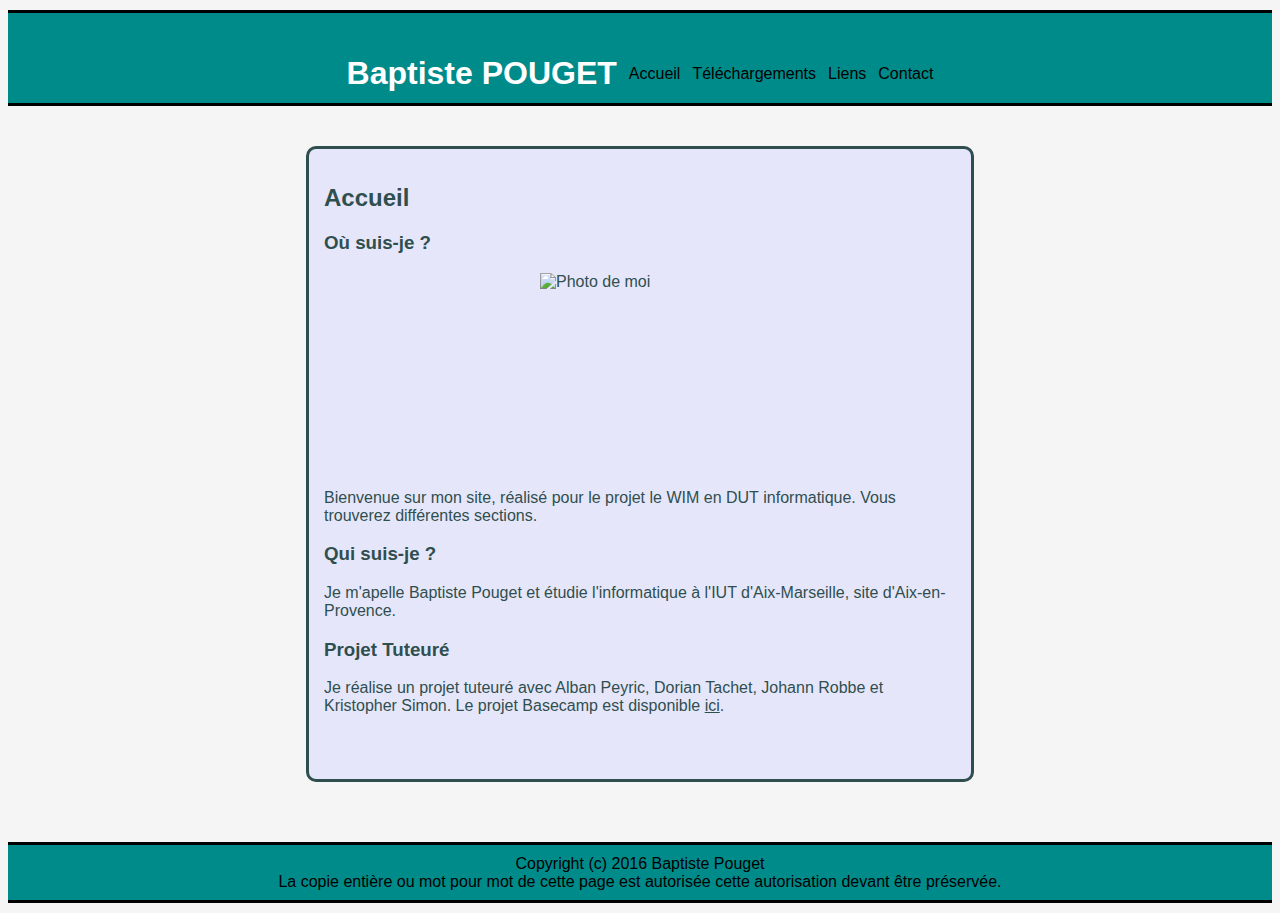
==== index.html @ 4a02298f "Added form" ====
<!DOCTYPE html>
<html lang="fr">
<head>
	<title> Baptiste POUGET </title>
	<link rel="stylesheet" href="css/style.css"/>
	<meta charset="utf-8"/>
	<meta name="description" content="Site web de Baptiste POUGET"/> 
	<meta name="keywords" content="Baptiste POUGET, POUGET, IUT,Aix-en-Provence, Informatique "/> 
</head>
<body>
	<header>
	<table class="menu" > 
		<tr>
	 		<td><h1>Baptiste POUGET</h1></td> 
			<td><a href="index.html">Accueil</a></td>
			<td><a href="download.html">Téléchargements</a></td>
			<td><a href="links.html">Liens</a></td>
			<td><a href="contact.html">Contact</a></td>
		</tr>
	</table>
	</header>
	<section id="body">
		<h2>Accueil</h2>
		<article>
			<h3>Où suis-je ?</h3>
                        <img src="img/moi.png" alt="Photo de moi" title="Moi" height="200" width="200" >
			<p>Bienvenue sur mon site, réalisé pour le projet le WIM en DUT informatique. Vous trouverez différentes sections.</p>
                </article>
                <article>
			<h3>Qui suis-je ?</h3>
			<p>Je m'apelle Baptiste Pouget et étudie l'informatique à l'IUT d'Aix-Marseille, site d'Aix-en-Provence.</p>
                </article>
                <article>	
                    <h3>Projet Tuteuré</h3>
		    <p>Je réalise un projet tuteuré avec Alban Peyric, Dorian Tachet, Johann Robbe et Kristopher Simon. Le projet Basecamp est disponible <a href="https://basecamp.com/2577854/projects/12976747" >ici</a>.</p>
		</article>
	</section>

	<footer>
	Copyright (c) 2016 Baptiste Pouget <br /> 
	La copie entière ou mot pour mot de cette page est autorisée cette autorisation devant être préservée.
	</footer>
</body>
</html>
---- css/style.css ----
body {
	background-color : Cornsilk;
        background-color : WhiteSmoke;
	font-family : sans-serif;
}
a {
	color : DarkSlateGray ;
	text-decoration: underline;
}
header {
    
	margin-top : 10px;
	margin-bottom : 40px;
	height : 70px;
}
header, footer {
	border-color : Lavender;   
	background-color :  DarkCyan;
	border-width : 1px;
	border-left : none;
	border-right : none;
	border-top : solid;
	border-bottom : solid;
       	padding-bottom :10px;
	padding-top :10px;
	margin-left : 0%;
	margin-right : 0%;
	width : 100%;
}

footer {
	bottom : 0;
	height : 35px;
	margin-top : 60px;
	margin-bottom : 10px;
        text-align : center;
}
header table {
	margin : auto;
	border-spacing : 10px;
	border : 0;
}

h1 {
	color : white;
}

header table a {
	color : black;
	text-decoration : none;
	
}

#body {
	color : DarkSlateGray ;
	border-radius : 10px;
	background-color : Lavender;
	border-color : DarkCyan;
	width : 50%;
	min-width : 400px;
	max-width : 800px;
	margin-left : auto;
	margin-right : auto;
	position : center;
	min-height : 600px;
	border : solid;
	padding : 15px;
}

img {
    display : block;
    margin-left : auto;
    margin-right : auto;
}
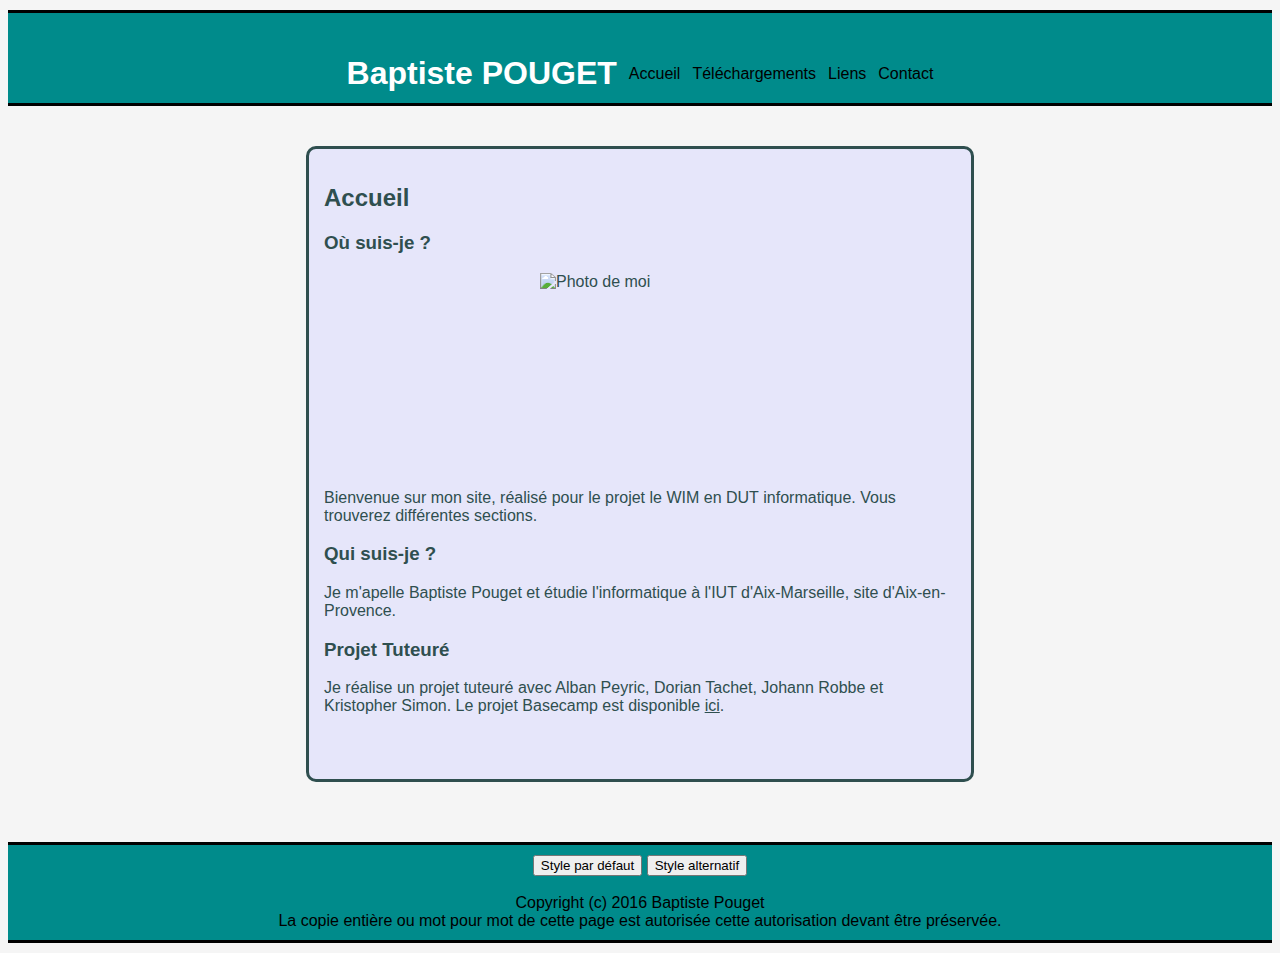
==== commit 9db862c5: "CSS Switching" ====
--- a/index.html
+++ b/index.html
@@ -2,10 +2,15 @@
 <html lang="fr">
 <head>
 	<title> Baptiste POUGET </title>
-	<link rel="stylesheet" href="css/style.css"/>
+	<link id="pagestyle" rel="stylesheet" href="css/style.css"/>
 	<meta charset="utf-8"/>
 	<meta name="description" content="Site web de Baptiste POUGET"/> 
 	<meta name="keywords" content="Baptiste POUGET, POUGET, IUT,Aix-en-Provence, Informatique "/> 
+	<script>
+		function swapStyleSheet(sheet){
+			document.getElementById('pagestyle').setAttribute('href', sheet);
+		}
+	</script>
 </head>
 <body>
 	<header>
@@ -37,8 +42,11 @@
 	</section>
 
 	<footer>
-	Copyright (c) 2016 Baptiste Pouget <br /> 
-	La copie entière ou mot pour mot de cette page est autorisée cette autorisation devant être préservée.
+		<button onclick="swapStyleSheet('css/style.css')">Style par défaut</button>
+		<button onclick="swapStyleSheet('css/style2.css')">Style alternatif</button>
+		<br /> <br />
+		Copyright (c) 2016 Baptiste Pouget <br /> 
+		La copie entière ou mot pour mot de cette page est autorisée cette autorisation devant être préservée.
 	</footer>
 </body>
 </html>
--- a/css/style.css
+++ b/css/style.css
@@ -30,7 +30,7 @@
 
 footer {
 	bottom : 0;
-	height : 35px;
+	min-height : 35px;
 	margin-top : 60px;
 	margin-bottom : 10px;
         text-align : center;
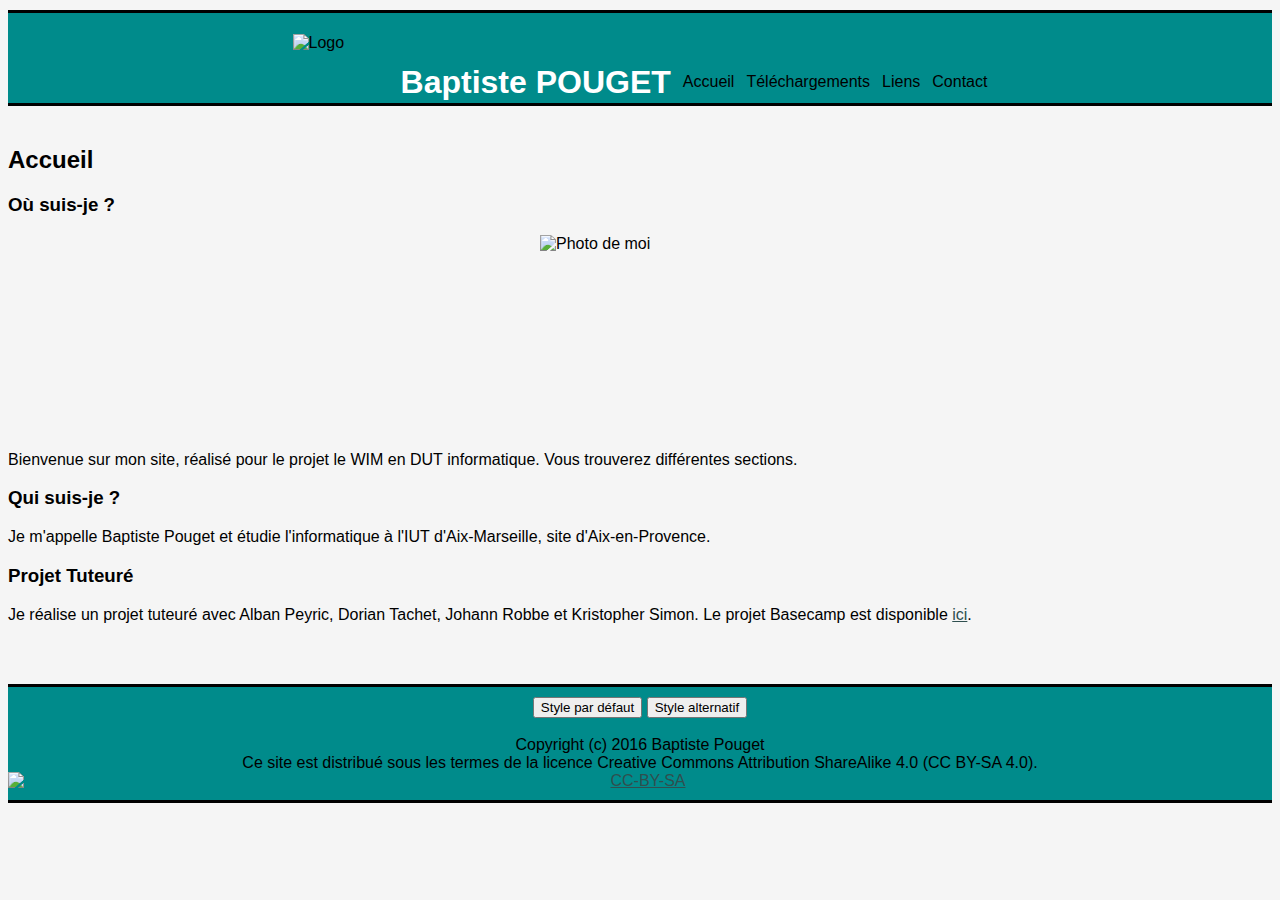
==== commit acd88c2c: "added link on CC license" ====
--- a/index.html
+++ b/index.html
@@ -3,6 +3,7 @@
 <head>
 	<title> Baptiste POUGET </title>
 	<link id="pagestyle" rel="stylesheet" href="css/style.css"/>
+	<link rel="icon" type="image/png" href="img/favicon.png" />
 	<meta charset="utf-8"/>
 	<meta name="description" content="Site web de Baptiste POUGET"/> 
 	<meta name="keywords" content="Baptiste POUGET, POUGET, IUT,Aix-en-Provence, Informatique "/> 
@@ -16,6 +17,7 @@
 	<header>
 	<table class="menu" > 
 		<tr>
+			<td><img src="img/logo.png" alt="Logo" title="Logo" height="96" width="96" ></td>
 	 		<td><h1>Baptiste POUGET</h1></td> 
 			<td><a href="index.html">Accueil</a></td>
 			<td><a href="download.html">Téléchargements</a></td>
@@ -24,7 +26,7 @@
 		</tr>
 	</table>
 	</header>
-	<section id="body">
+	<section id="bod">
 		<h2>Accueil</h2>
 		<article>
 			<h3>Où suis-je ?</h3>
@@ -33,7 +35,7 @@
                 </article>
                 <article>
 			<h3>Qui suis-je ?</h3>
-			<p>Je m'apelle Baptiste Pouget et étudie l'informatique à l'IUT d'Aix-Marseille, site d'Aix-en-Provence.</p>
+			<p>Je m'appelle Baptiste Pouget et étudie l'informatique à l'IUT d'Aix-Marseille, site d'Aix-en-Provence.</p>
                 </article>
                 <article>	
                     <h3>Projet Tuteuré</h3>
@@ -46,7 +48,8 @@
 		<button onclick="swapStyleSheet('css/style2.css')">Style alternatif</button>
 		<br /> <br />
 		Copyright (c) 2016 Baptiste Pouget <br /> 
-		La copie entière ou mot pour mot de cette page est autorisée cette autorisation devant être préservée.
+		Ce site est distribué sous les termes de la licence Creative Commons Attribution ShareAlike 4.0 (CC BY-SA 4.0).
+		<a href="https://creativecommons.org/licenses/by-sa/4.0/legalcode"> <img src="img/CC-BY-SA.png" alt="CC-BY-SA" title="Licence CC-BY-SA" > </a>
 	</footer>
 </body>
 </html>
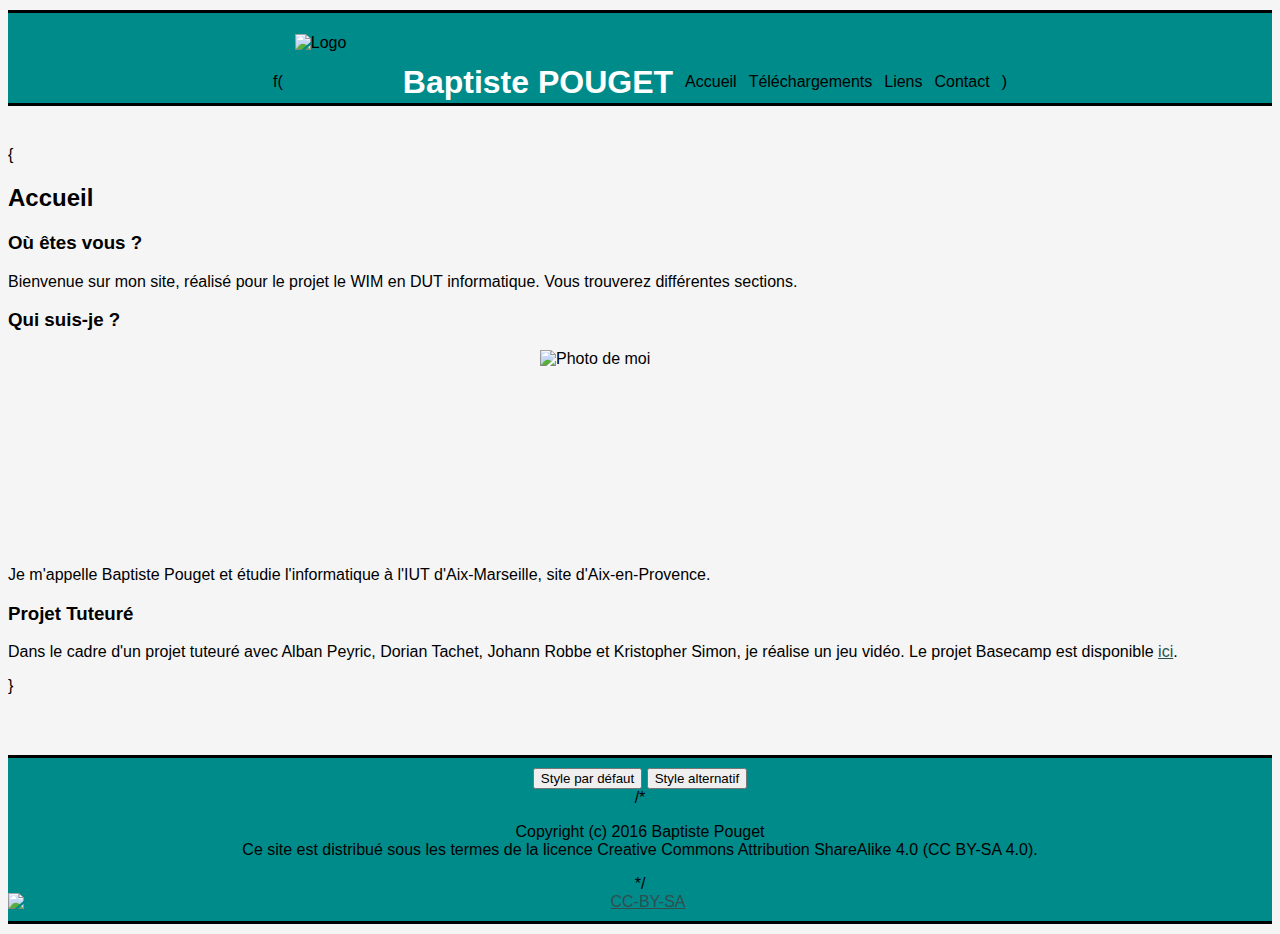
==== commit d150e2cd: "optimised html" ====
--- a/index.html
+++ b/index.html
@@ -17,38 +17,49 @@
 	<header>
 	<table class="menu" > 
 		<tr>
-			<td><img src="img/logo.png" alt="Logo" title="Logo" height="96" width="96" ></td>
+                        <td><span class="fndeco">f(</span></td>
+			<td class="logoflip"> <a href="logo.html"> <img src="img/logo.png" alt="Logo" title="Logo" height="96" width="96" ></a></td>
 	 		<td><h1>Baptiste POUGET</h1></td> 
 			<td><a href="index.html">Accueil</a></td>
 			<td><a href="download.html">Téléchargements</a></td>
 			<td><a href="links.html">Liens</a></td>
 			<td><a href="contact.html">Contact</a></td>
+                        <td><span class="fndeco">)</span></td>
 		</tr>
 	</table>
 	</header>
+
+        <span class="fndeco haut">{</span>
+
 	<section id="bod">
 		<h2>Accueil</h2>
 		<article>
-			<h3>Où suis-je ?</h3>
-                        <img src="img/moi.png" alt="Photo de moi" title="Moi" height="200" width="200" >
+			<h3>Où êtes vous ?</h3>
 			<p>Bienvenue sur mon site, réalisé pour le projet le WIM en DUT informatique. Vous trouverez différentes sections.</p>
                 </article>
                 <article>
 			<h3>Qui suis-je ?</h3>
+                        <img src="img/moi.png" alt="Photo de moi" title="Moi" height="200" width="200" >
 			<p>Je m'appelle Baptiste Pouget et étudie l'informatique à l'IUT d'Aix-Marseille, site d'Aix-en-Provence.</p>
                 </article>
                 <article>	
                     <h3>Projet Tuteuré</h3>
-		    <p>Je réalise un projet tuteuré avec Alban Peyric, Dorian Tachet, Johann Robbe et Kristopher Simon. Le projet Basecamp est disponible <a href="https://basecamp.com/2577854/projects/12976747" >ici</a>.</p>
+		    <p>Dans le cadre d'un projet tuteuré avec Alban Peyric, Dorian Tachet, Johann Robbe et Kristopher Simon, je réalise un jeu vidéo. Le projet Basecamp est disponible <a href="https://basecamp.com/2577854/projects/12976747" >ici</a>.</p>
 		</article>
 	</section>
+
+        <span class="fndeco bas">}</span>
 
 	<footer>
 		<button onclick="swapStyleSheet('css/style.css')">Style par défaut</button>
 		<button onclick="swapStyleSheet('css/style2.css')">Style alternatif</button>
-		<br /> <br />
-		Copyright (c) 2016 Baptiste Pouget <br /> 
-		Ce site est distribué sous les termes de la licence Creative Commons Attribution ShareAlike 4.0 (CC BY-SA 4.0).
+		<br />
+
+        <span class="fndeco">/*</span>
+        <p>Copyright (c) 2016 Baptiste Pouget <br />
+        Ce site est distribué sous les termes de la licence Creative Commons Attribution ShareAlike 4.0 (CC BY-SA 4.0).</p>
+
+        <span class="fndeco">*/</span>
 		<a href="https://creativecommons.org/licenses/by-sa/4.0/legalcode"> <img src="img/CC-BY-SA.png" alt="CC-BY-SA" title="Licence CC-BY-SA" > </a>
 	</footer>
 </body>
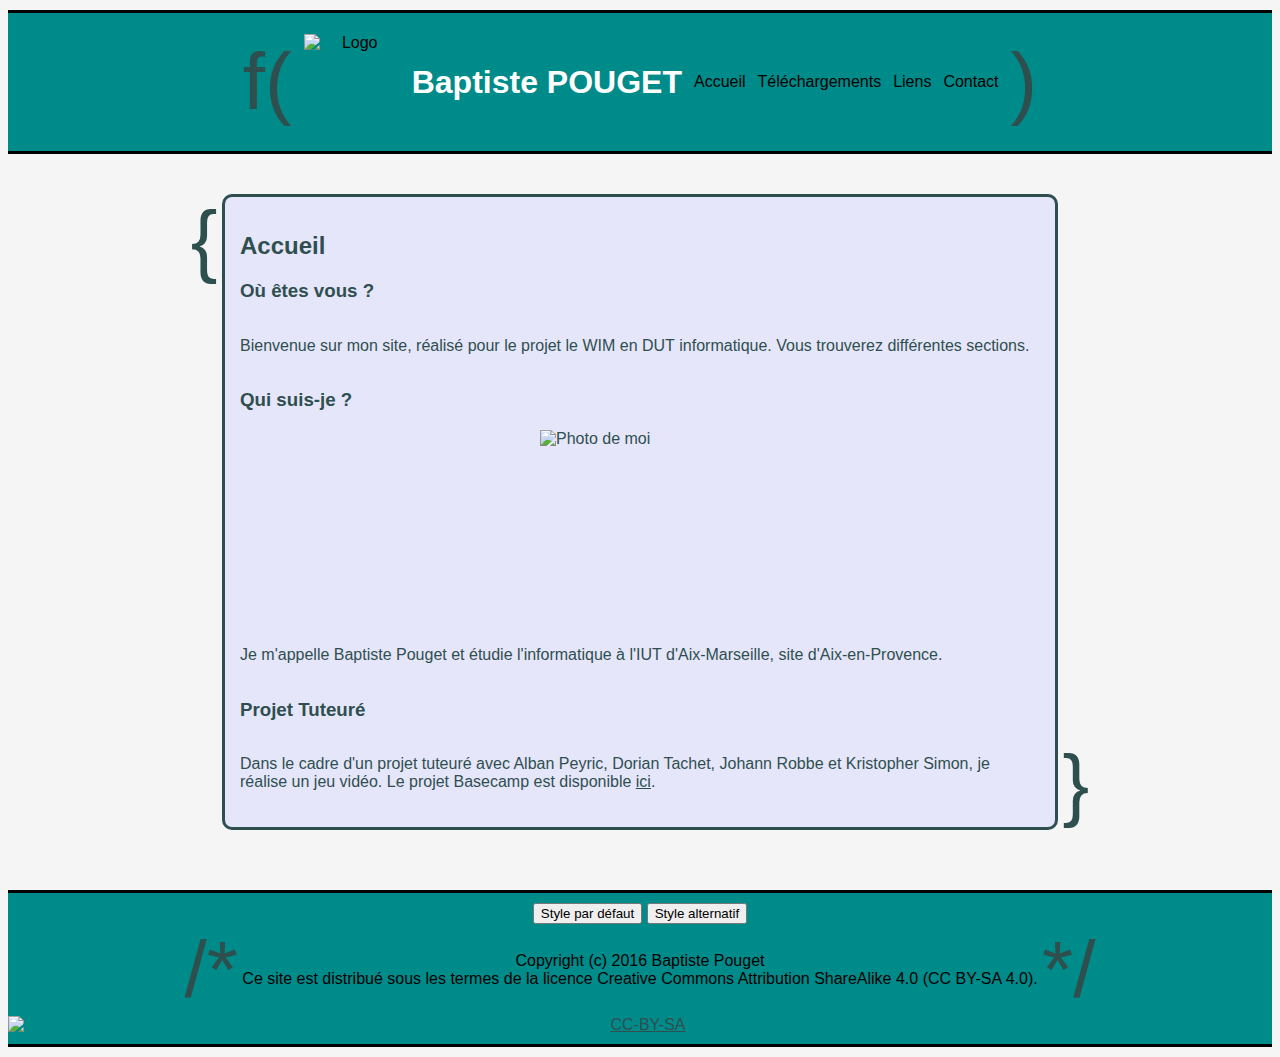
==== commit 44d1b582: "better indentation" ====
--- a/index.html
+++ b/index.html
@@ -1,66 +1,66 @@
 <!DOCTYPE html>
 <html lang="fr">
 <head>
-	<title> Baptiste POUGET </title>
-	<link id="pagestyle" rel="stylesheet" href="css/style.css"/>
-	<link rel="icon" type="image/png" href="img/favicon.png" />
-	<meta charset="utf-8"/>
-	<meta name="description" content="Site web de Baptiste POUGET"/> 
-	<meta name="keywords" content="Baptiste POUGET, POUGET, IUT,Aix-en-Provence, Informatique "/> 
-	<script>
-		function swapStyleSheet(sheet){
-			document.getElementById('pagestyle').setAttribute('href', sheet);
-		}
-	</script>
+    <title> Baptiste POUGET </title>
+    <link id="pagestyle" rel="stylesheet" href="css/style.css"/>
+    <link rel="icon" type="image/png" href="img/favicon.png" />
+    <meta charset="utf-8"/>
+    <meta name="description" content="Site web de Baptiste POUGET"/> 
+    <meta name="keywords" content="Baptiste POUGET, POUGET, IUT,Aix-en-Provence, Informatique "/> 
+    <script>
+        function swapStyleSheet(sheet){
+            document.getElementById('pagestyle').setAttribute('href', sheet);
+        }
+    </script>
 </head>
 <body>
-	<header>
-	<table class="menu" > 
-		<tr>
-                        <td><span class="fndeco">f(</span></td>
-			<td class="logoflip"> <a href="logo.html"> <img src="img/logo.png" alt="Logo" title="Logo" height="96" width="96" ></a></td>
-	 		<td><h1>Baptiste POUGET</h1></td> 
-			<td><a href="index.html">Accueil</a></td>
-			<td><a href="download.html">Téléchargements</a></td>
-			<td><a href="links.html">Liens</a></td>
-			<td><a href="contact.html">Contact</a></td>
-                        <td><span class="fndeco">)</span></td>
-		</tr>
-	</table>
-	</header>
+    <header>
+    <table class="menu" > 
+        <tr>
+            <td><span class="fndeco">f(</span></td>
+            <td class="logoflip"> <a href="logo.html"> <img src="img/logo.png" alt="Logo" title="Logo" height="96" width="96" ></a></td>
+             <td><h1>Baptiste POUGET</h1></td> 
+            <td><a href="index.html">Accueil</a></td>
+            <td><a href="download.html">Téléchargements</a></td>
+            <td><a href="links.html">Liens</a></td>
+            <td><a href="contact.html">Contact</a></td>
+            <td><span class="fndeco">)</span></td>
+        </tr>
+    </table>
+    </header>
 
-        <span class="fndeco haut">{</span>
+    <span class="fndeco haut">{</span>
 
-	<section id="bod">
-		<h2>Accueil</h2>
-		<article>
-			<h3>Où êtes vous ?</h3>
-			<p>Bienvenue sur mon site, réalisé pour le projet le WIM en DUT informatique. Vous trouverez différentes sections.</p>
-                </article>
-                <article>
-			<h3>Qui suis-je ?</h3>
-                        <img src="img/moi.png" alt="Photo de moi" title="Moi" height="200" width="200" >
-			<p>Je m'appelle Baptiste Pouget et étudie l'informatique à l'IUT d'Aix-Marseille, site d'Aix-en-Provence.</p>
-                </article>
-                <article>	
-                    <h3>Projet Tuteuré</h3>
-		    <p>Dans le cadre d'un projet tuteuré avec Alban Peyric, Dorian Tachet, Johann Robbe et Kristopher Simon, je réalise un jeu vidéo. Le projet Basecamp est disponible <a href="https://basecamp.com/2577854/projects/12976747" >ici</a>.</p>
-		</article>
-	</section>
+    <section id="bod">
+        <h2>Accueil</h2>
+        <article>
+            <h3>Où êtes vous ?</h3>
+            <p>Bienvenue sur mon site, réalisé pour le projet le WIM en DUT informatique. Vous trouverez différentes sections.</p>
+        </article>
+        <article>
+            <h3>Qui suis-je ?</h3>
+            <img src="img/moi.png" alt="Photo de moi" title="Moi" height="200" width="200" >
+            <p>Je m'appelle Baptiste Pouget et étudie l'informatique à l'IUT d'Aix-Marseille, site d'Aix-en-Provence.</p>
+        </article>
+        <article>    
+            <h3>Projet Tuteuré</h3>
+            <p>Dans le cadre d'un projet tuteuré avec Alban Peyric, Dorian Tachet, Johann Robbe et Kristopher Simon, je réalise un jeu vidéo. Le projet Basecamp est disponible <a href="https://basecamp.com/2577854/projects/12976747" >ici</a>.</p>
+        </article>
+    </section>
 
-        <span class="fndeco bas">}</span>
+    <span class="fndeco bas">}</span>
 
-	<footer>
-		<button onclick="swapStyleSheet('css/style.css')">Style par défaut</button>
-		<button onclick="swapStyleSheet('css/style2.css')">Style alternatif</button>
-		<br />
+    <footer>
+        <button onclick="swapStyleSheet('css/style.css')">Style par défaut</button>
+        <button onclick="swapStyleSheet('css/style2.css')">Style alternatif</button>
+        <br />
 
         <span class="fndeco">/*</span>
         <p>Copyright (c) 2016 Baptiste Pouget <br />
         Ce site est distribué sous les termes de la licence Creative Commons Attribution ShareAlike 4.0 (CC BY-SA 4.0).</p>
 
         <span class="fndeco">*/</span>
-		<a href="https://creativecommons.org/licenses/by-sa/4.0/legalcode"> <img src="img/CC-BY-SA.png" alt="CC-BY-SA" title="Licence CC-BY-SA" > </a>
-	</footer>
+        <a href="https://creativecommons.org/licenses/by-sa/4.0/legalcode"> <img src="img/CC-BY-SA.png" alt="CC-BY-SA" title="Licence CC-BY-SA" > </a>
+    </footer>
 </body>
 </html>
--- a/css/style.css
+++ b/css/style.css
@@ -1,70 +1,97 @@
 body {
-	background-color : Cornsilk;
-        background-color : WhiteSmoke;
-	font-family : sans-serif;
+    text-align : center;
+    background-color : Cornsilk;
+    background-color : WhiteSmoke;
+    font-family : sans-serif;
 }
 a {
-	color : DarkSlateGray ;
-	text-decoration: underline;
+    color : DarkSlateGray ;
+    text-decoration: underline;
 }
+.fndeco{
+    text-align : center;
+    display : inline-block;
+    color : DarkSlateGray;
+    font-size : 80px;
+    margin: auto;
+    vertical-align : middle;
+}
+
+.fndeco.haut {
+    vertical-align : top;
+}
+
+.fndeco.bas {
+    vertical-align : bottom;
+}
+
 header {
     
-	margin-top : 10px;
-	margin-bottom : 40px;
-	height : 70px;
+    margin-top : 10px;
+    margin-bottom : 40px;
+    padding-top : 5px;
+    padding-bottom : 5px;
+    min-height : 70px;
 }
 header, footer {
-	border-color : Lavender;   
-	background-color :  DarkCyan;
-	border-width : 1px;
-	border-left : none;
-	border-right : none;
-	border-top : solid;
-	border-bottom : solid;
-       	padding-bottom :10px;
-	padding-top :10px;
-	margin-left : 0%;
-	margin-right : 0%;
-	width : 100%;
+    border-color : Lavender;   
+    background-color :  DarkCyan;
+    border-width : 1px;
+    border-left : none;
+    border-right : none;
+    border-top : solid;
+    border-bottom : solid;
+    padding-bottom :10px;
+    padding-top :10px;
+    margin-left : 0%;
+    margin-right : 0%;
+    width : 100%;
 }
 
 footer {
-	bottom : 0;
-	min-height : 35px;
-	margin-top : 60px;
-	margin-bottom : 10px;
+    bottom : 0;
+    min-height : 35px;
+    margin-top : 60px;
+    margin-bottom : 10px;
         text-align : center;
 }
-header table {
-	margin : auto;
-	border-spacing : 10px;
-	border : 0;
+.menu {
+    margin : auto;
+    border-spacing : 10px;
+    border : 0;
 }
 
 h1 {
-	color : white;
+    color : white;
 }
 
 header table a {
-	color : black;
-	text-decoration : none;
-	
+    color : black;
+    text-decoration : none;
 }
 
-#body {
-	color : DarkSlateGray ;
-	border-radius : 10px;
-	background-color : Lavender;
-	border-color : DarkCyan;
-	width : 50%;
-	min-width : 400px;
-	max-width : 800px;
-	margin-left : auto;
-	margin-right : auto;
-	position : center;
-	min-height : 600px;
-	border : solid;
-	padding : 15px;
+header table a:hover {
+    animation-duration: 500ms;
+    animation-name: fadein;
+    background-color:  rgba(230,230,230,0.5);
+}
+
+#bod {
+    color : DarkSlateGray ;
+    border-radius : 10px;
+    background-color : Lavender;
+    border-color : DarkCyan;
+    width : 75%;
+    max-width : 800px;
+    margin-left : auto;
+    margin-right : auto;
+    position : center;
+    min-height : 600px;
+    border : solid;
+    padding : 15px;
+    display : inline-block;
+    text-align : left;
+    vertical-align : middle;
 }
 
 img {
@@ -73,3 +100,34 @@
     margin-right : auto;
 }
 
+p {
+    display : inline-block;
+    vertical-align : middle;
+}
+
+.logoflip:hover img {
+    animation-duration: 500ms;
+    animation-name: flipanim;
+    transform : scaleX(-1);
+}
+
+@keyframes fadein {
+  from {
+    background-color: rgba(0,0,0,0);
+  }
+
+  to {
+    background-color: rgba(230,230,230,0.5)
+  }
+}
+
+@keyframes flipanim {
+    from {
+        transform : scaleX(1);
+    }
+    to {
+        transform : scaleX(-1);
+    }
+
+}
+
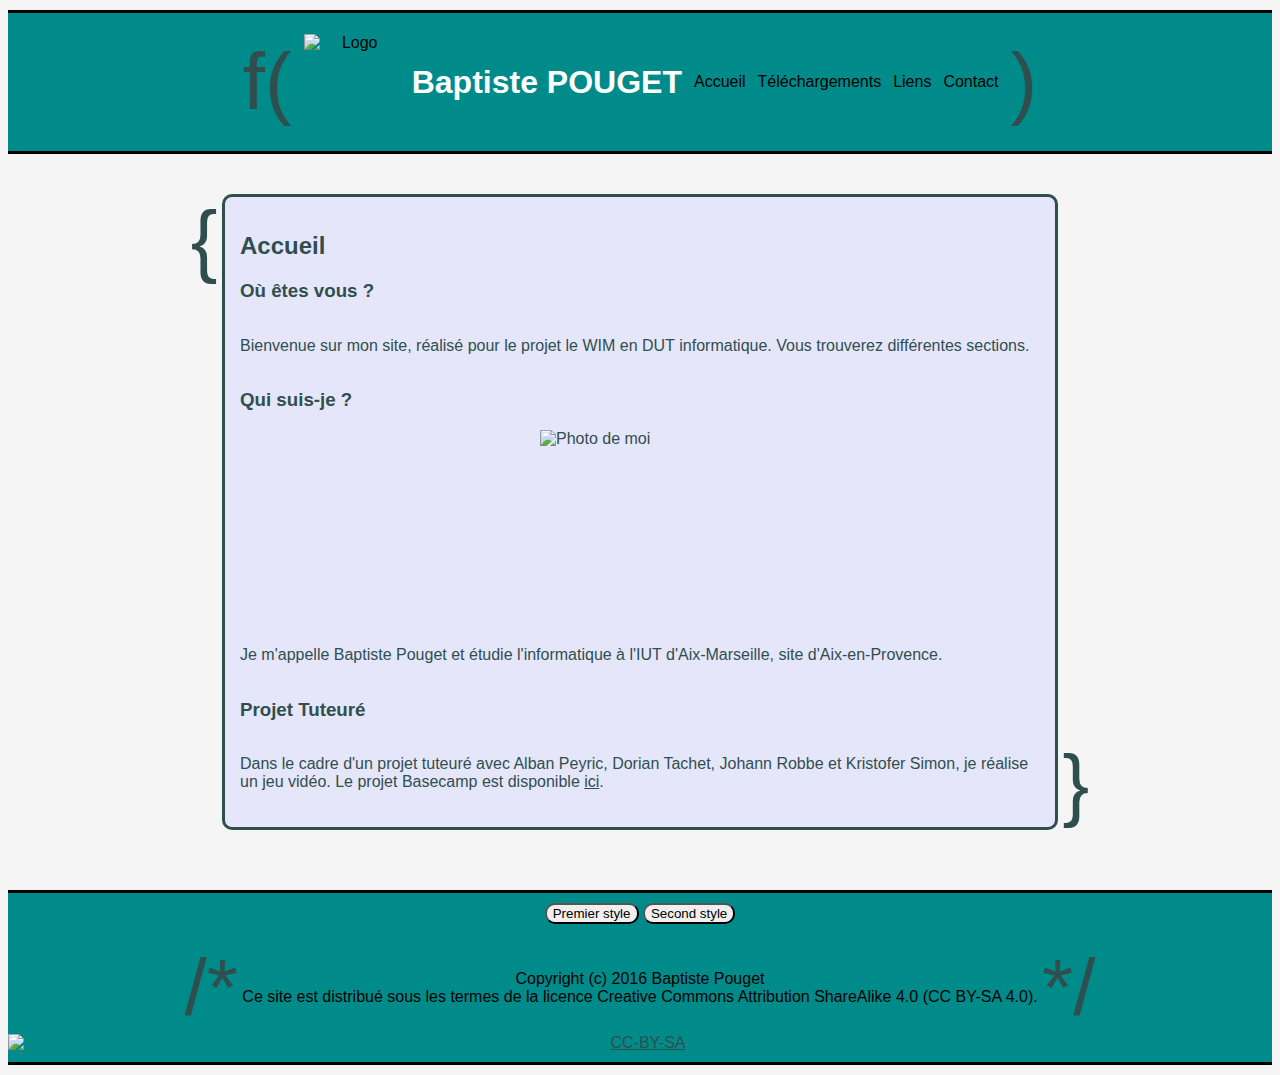
==== commit 7e407d0c: "Fixed Kristofer, improved buttons style" ====
--- a/index.html
+++ b/index.html
@@ -2,18 +2,17 @@
 <html lang="fr">
 <head>
     <title> Baptiste POUGET </title>
-    <link id="pagestyle" rel="stylesheet" href="css/style.css"/>
+    <link title="pagestyle" rel="stylesheet" type="text/css" href="css/style.css">
+    <link title="pagestyle2" rel="alternate stylesheet" type="text/css" href="css/style2.css">
     <link rel="icon" type="image/png" href="img/favicon.png" />
     <meta charset="utf-8"/>
     <meta name="description" content="Site web de Baptiste POUGET"/> 
     <meta name="keywords" content="Baptiste POUGET, POUGET, IUT,Aix-en-Provence, Informatique "/> 
-    <script>
-        function swapStyleSheet(sheet){
-            document.getElementById('pagestyle').setAttribute('href', sheet);
-        }
-    </script>
+    <script type="text/javascript" src="scripts/jquery.min.js"></script>
+    <script type="text/javascript" src="scripts/bouton.js"></script>
+    <script type="text/javascript" src="scripts/script_css.js"></script>
 </head>
-<body>
+<body onload="set_style_from_cookie()">
     <header>
     <table class="menu" > 
         <tr>
@@ -44,15 +43,22 @@
         </article>
         <article>    
             <h3>Projet Tuteuré</h3>
-            <p>Dans le cadre d'un projet tuteuré avec Alban Peyric, Dorian Tachet, Johann Robbe et Kristopher Simon, je réalise un jeu vidéo. Le projet Basecamp est disponible <a href="https://basecamp.com/2577854/projects/12976747" >ici</a>.</p>
+            <p>Dans le cadre d'un projet tuteuré avec Alban Peyric, Dorian Tachet, Johann Robbe et Kristofer Simon, je réalise un jeu vidéo. Le projet Basecamp est disponible <a href="https://basecamp.com/2577854/projects/12976747" >ici</a>.</p>
         </article>
     </section>
 
     <span class="fndeco bas">}</span>
 
     <footer>
-        <button onclick="swapStyleSheet('css/style.css')">Style par défaut</button>
-        <button onclick="swapStyleSheet('css/style2.css')">Style alternatif</button>
+        <form id="changement">
+                <input id="js" type="button"
+                onclick="switch_style ('pagestyle');return false;"
+                name="theme" value="Premier style">
+                <!-- changez les thèmes -->
+                <input id="js1" type="button"
+                onclick="switch_style ('pagestyle2');return false;"
+                name="theme" value="Second style">
+        </form>
         <br />
 
         <span class="fndeco">/*</span>
--- a/css/style.css
+++ b/css/style.css
@@ -100,6 +100,10 @@
     margin-right : auto;
 }
 
+input {
+    border-radius : 10px;
+}
+
 p {
     display : inline-block;
     vertical-align : middle;
--- a/css/style2.css
+++ b/css/style2.css
@@ -0,0 +1,44 @@
+body {
+    background-color: WhiteSmoke ;
+}
+
+header {
+    border-bottom : solid 1px;
+}
+
+footer {
+    border-top : solid 1px;
+}
+
+header , footer, #body {
+    text-align : center;
+}
+
+.menu {
+    margin-right : auto;
+    margin-left : auto;
+    border-spacing : 10px;
+}
+
+.fndeco {
+    display : none;
+}
+#bod {
+    text-align : center;
+}
+
+p {
+
+}
+
+img {
+    display : block;
+    margin-left : auto;
+    margin-right : auto;
+}
+
+a {
+    color : black;
+}
+
+
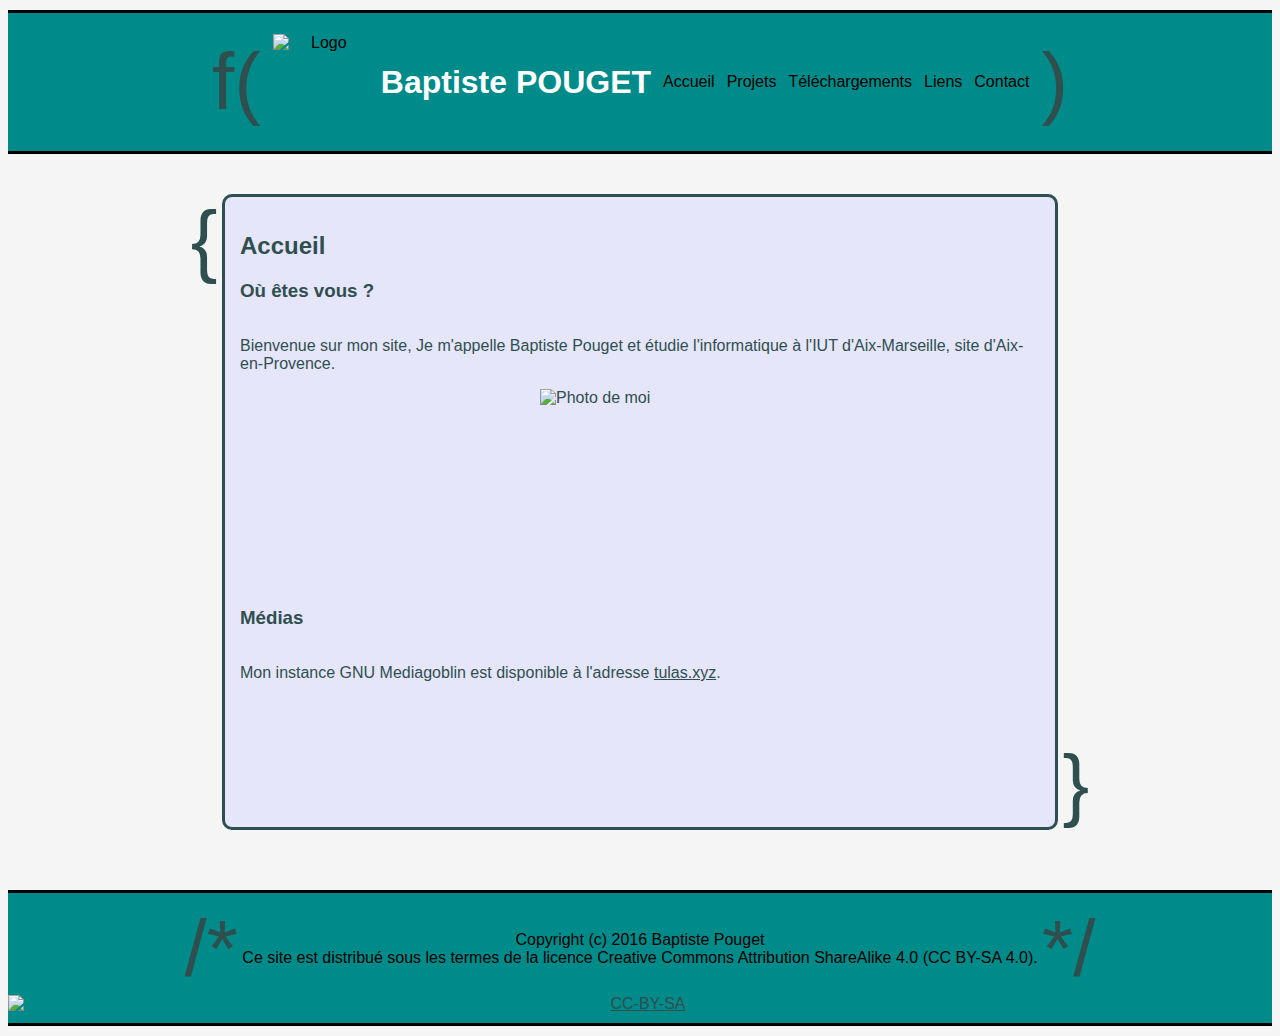
==== commit d868bbe8: "modified index" ====
--- a/index.html
+++ b/index.html
@@ -3,16 +3,12 @@
 <head>
     <title> Baptiste POUGET </title>
     <link title="pagestyle" rel="stylesheet" type="text/css" href="css/style.css">
-    <link title="pagestyle2" rel="alternate stylesheet" type="text/css" href="css/style2.css">
     <link rel="icon" type="image/png" href="img/favicon.png" />
     <meta charset="utf-8"/>
     <meta name="description" content="Site web de Baptiste POUGET"/> 
-    <meta name="keywords" content="Baptiste POUGET, POUGET, IUT,Aix-en-Provence, Informatique "/> 
-    <script type="text/javascript" src="scripts/jquery.min.js"></script>
-    <script type="text/javascript" src="scripts/bouton.js"></script>
-    <script type="text/javascript" src="scripts/script_css.js"></script>
+    <meta name="keywords" content="Baptiste POUGET, POUGET, IUT,Aix-en-Provence, Informatique, tulas.xyz "/> 
 </head>
-<body onload="set_style_from_cookie()">
+<body>
     <header>
     <table class="menu" > 
         <tr>
@@ -20,6 +16,7 @@
             <td class="logoflip"> <a href="logo.html"> <img src="img/logo.png" alt="Logo" title="Logo" height="96" width="96" ></a></td>
              <td><h1>Baptiste POUGET</h1></td> 
             <td><a href="index.html">Accueil</a></td>
+            <td><a href="projects.html">Projets</a></td>
             <td><a href="download.html">Téléchargements</a></td>
             <td><a href="links.html">Liens</a></td>
             <td><a href="contact.html">Contact</a></td>
@@ -34,32 +31,20 @@
         <h2>Accueil</h2>
         <article>
             <h3>Où êtes vous ?</h3>
-            <p>Bienvenue sur mon site, réalisé pour le projet le WIM en DUT informatique. Vous trouverez différentes sections.</p>
-        </article>
-        <article>
-            <h3>Qui suis-je ?</h3>
+            <p>	Bienvenue sur mon site,
+	    Je m'appelle Baptiste Pouget et étudie l'informatique à l'IUT d'Aix-Marseille, 
+	    site d'Aix-en-Provence.</p>
             <img src="img/moi.png" alt="Photo de moi" title="Moi" height="200" width="200" >
-            <p>Je m'appelle Baptiste Pouget et étudie l'informatique à l'IUT d'Aix-Marseille, site d'Aix-en-Provence.</p>
-        </article>
-        <article>    
-            <h3>Projet Tuteuré</h3>
-            <p>Dans le cadre d'un projet tuteuré avec Alban Peyric, Dorian Tachet, Johann Robbe et Kristofer Simon, je réalise un jeu vidéo. Le projet Basecamp est disponible <a href="https://basecamp.com/2577854/projects/12976747" >ici</a>.</p>
+	</article>
+	<article>
+	    <h3>Médias</h3>
+	    <p> Mon instance GNU Mediagoblin est disponible à l'adresse <a href="http://tulas.xyz">tulas.xyz</a>.</p>
         </article>
     </section>
 
     <span class="fndeco bas">}</span>
 
     <footer>
-        <form id="changement">
-                <input id="js" type="button"
-                onclick="switch_style ('pagestyle');return false;"
-                name="theme" value="Premier style">
-                <!-- changez les thèmes -->
-                <input id="js1" type="button"
-                onclick="switch_style ('pagestyle2');return false;"
-                name="theme" value="Second style">
-        </form>
-        <br />
 
         <span class="fndeco">/*</span>
         <p>Copyright (c) 2016 Baptiste Pouget <br />
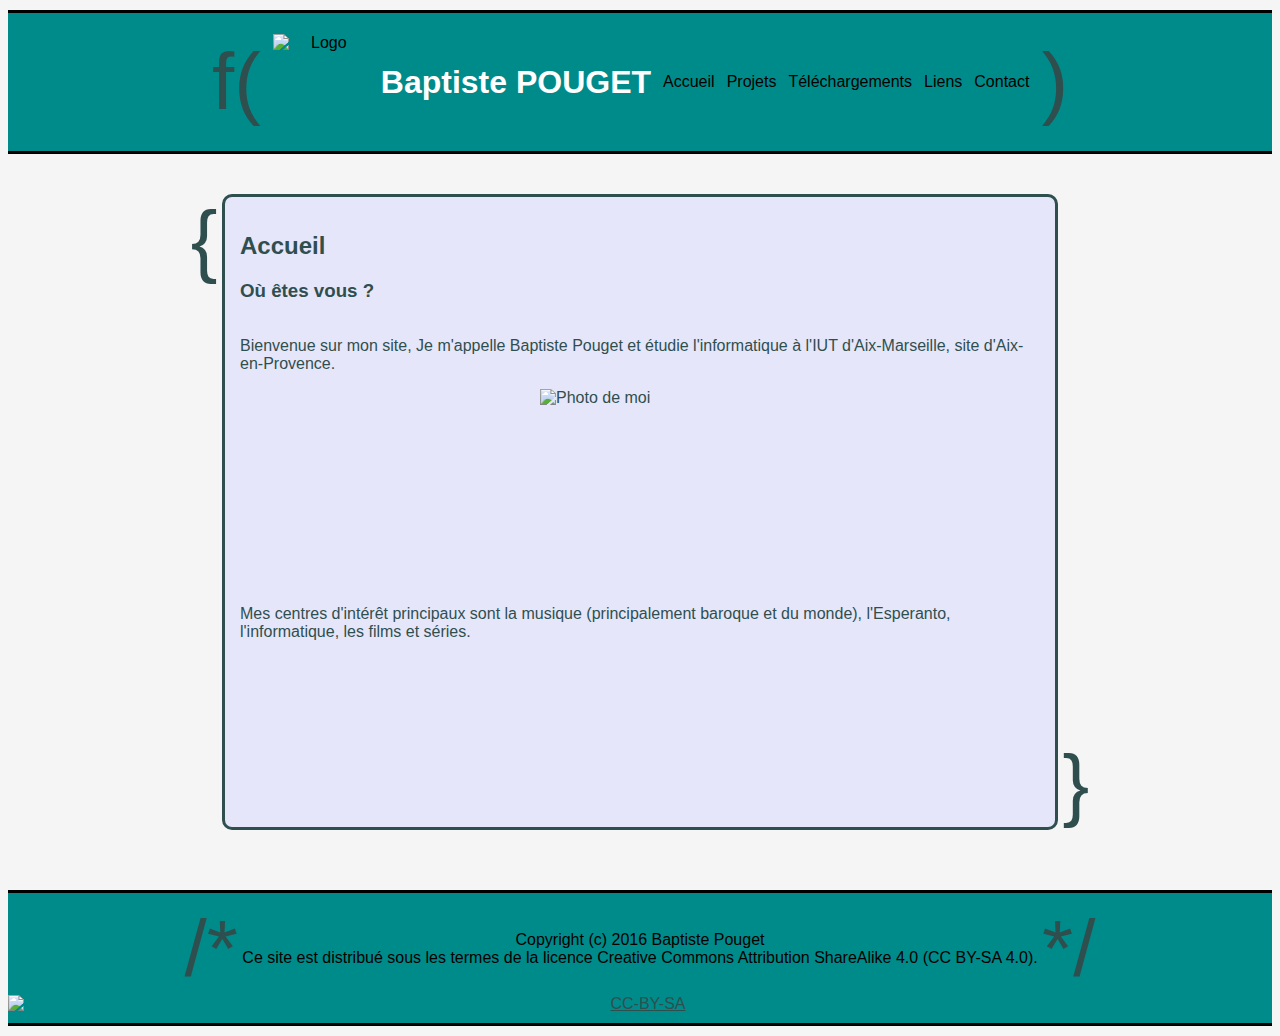
==== commit a3366b8c: "modification index" ====
--- a/index.html
+++ b/index.html
@@ -7,6 +7,7 @@
     <meta charset="utf-8"/>
     <meta name="description" content="Site web de Baptiste POUGET"/> 
     <meta name="keywords" content="Baptiste POUGET, POUGET, IUT,Aix-en-Provence, Informatique, tulas.xyz "/> 
+    <meta name=viewport content='width=830'/>
 </head>
 <body>
     <header>
@@ -35,11 +36,10 @@
 	    Je m'appelle Baptiste Pouget et étudie l'informatique à l'IUT d'Aix-Marseille, 
 	    site d'Aix-en-Provence.</p>
             <img src="img/moi.png" alt="Photo de moi" title="Moi" height="200" width="200" >
+	    <p> Mes centres d'intérêt principaux sont la musique (principalement
+	    baroque et du monde), l'Esperanto, l'informatique, les
+	    films et  séries.
 	</article>
-	<article>
-	    <h3>Médias</h3>
-	    <p> Mon instance GNU Mediagoblin est disponible à l'adresse <a href="http://tulas.xyz">tulas.xyz</a>.</p>
-        </article>
     </section>
 
     <span class="fndeco bas">}</span>
--- a/css/style.css
+++ b/css/style.css
@@ -1,6 +1,5 @@
 body {
     text-align : center;
-    background-color : Cornsilk;
     background-color : WhiteSmoke;
     font-family : sans-serif;
 }
@@ -53,7 +52,7 @@
     min-height : 35px;
     margin-top : 60px;
     margin-bottom : 10px;
-        text-align : center;
+    text-align : center;
 }
 .menu {
     margin : auto;
@@ -101,7 +100,11 @@
 }
 
 input {
-    border-radius : 10px;
+    border-radius : 5px;
+}
+
+input, textarea {
+  width:100%
 }
 
 p {
@@ -135,3 +138,33 @@
 
 }
 
+@media (max-width : 1200px){ 
+    .fndeco {
+    display : none;
+    }
+    #bod {
+    max-width : 95%;
+    width : 100%;
+    height : 1000px;
+    }
+    header table a {
+    font-size : 150%;
+    }
+    header {
+    display : block;
+    overflow : scroll;
+    }
+    h1 {
+    font-size : 150%;
+    }
+    h2 {
+    font-size : 165%;
+    }
+    h3 {
+    font-size : 160%;
+    }
+    p, a {
+    font-size :150%;
+    }
+}
+
